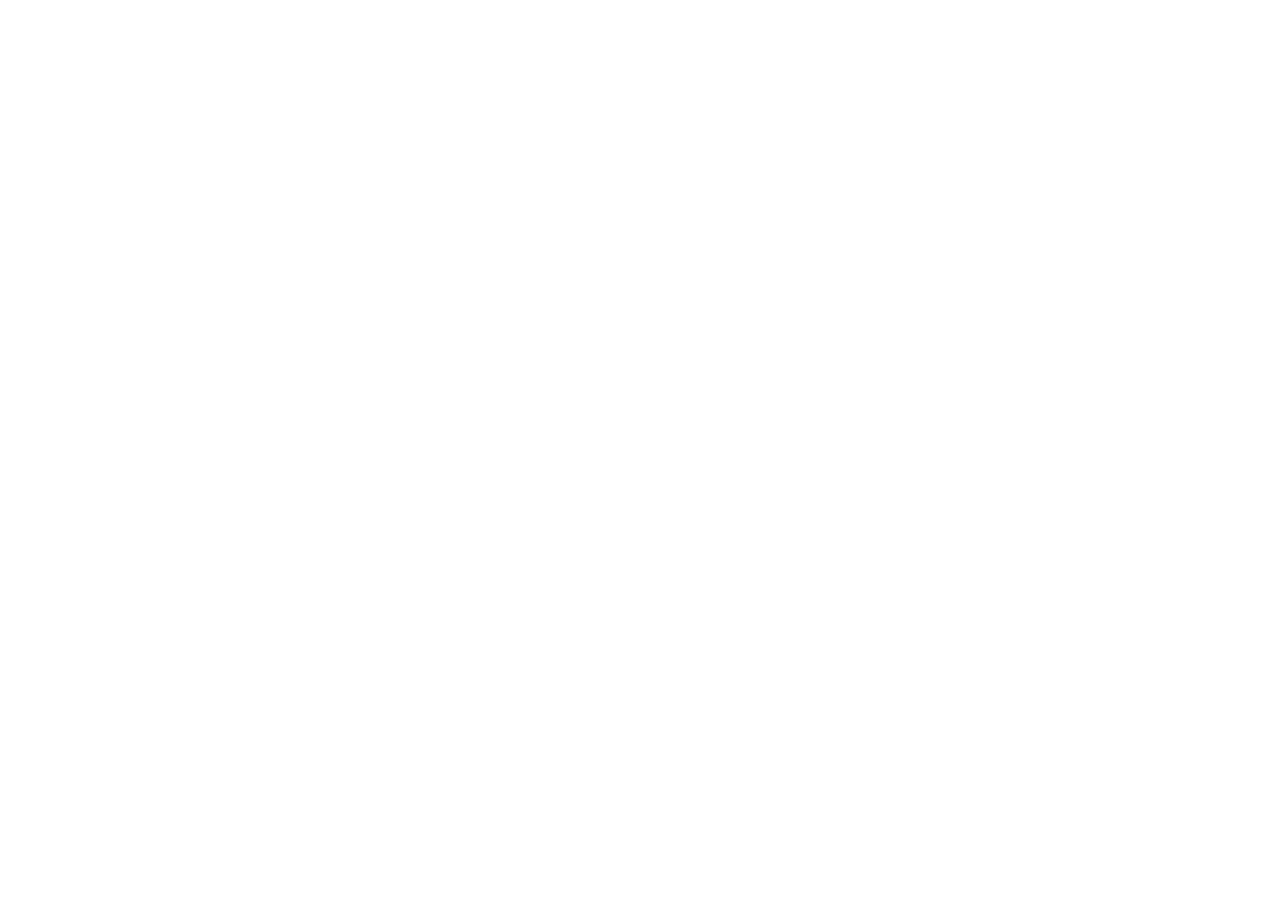
==== index.html @ 6bbcfefb "initial commit html" ====
<!DOCTYPE html>
<html>
<head>
  <title>FP Grafkom tim ZENI</title>
  <meta name="viewport" content="width=device-width, user-scalable=no, minimum-scale=1.0, maximum-scale=1.0">
  <link rel="stylesheet" type="text/css" href="base.css">
  <script src="https://github.com/mrdoob/three.js/blob/r112/build/three.module.js"></script>
</head>
<body>
  <div id="target"></canvas>
  <script src="fish.js" type="module">
  </script>
</body>
</html>
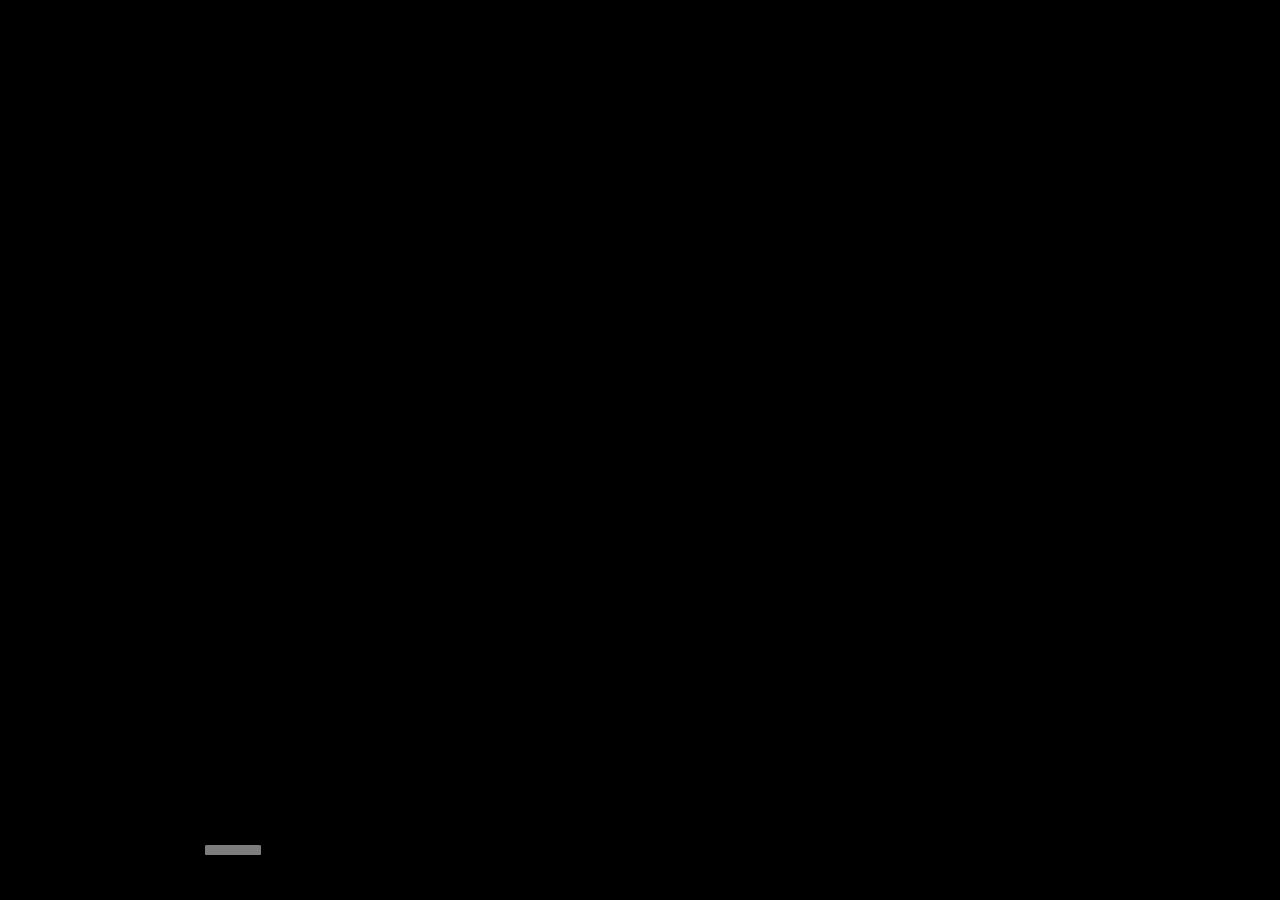
==== commit f7ede5c4: "coba raycaster" ====
--- a/index.html
+++ b/index.html
@@ -6,9 +6,25 @@
   <link rel="stylesheet" type="text/css" href="base.css">
   <script src="https://github.com/mrdoob/three.js/blob/r112/build/three.module.js"></script>
 </head>
+<style>
+  .popup {
+    max-width: 75%;
+    height: auto;
+    background-color: rgba(255, 255, 255, 0.49);
+    border-radius: 5%;
+    position: absolute;
+    bottom: 5%;
+    left: 16%;
+    padding: 5px 28px 5px 28px;
+    box-shadow: 1px 3px 1px 1px rgba(0, 0, 0, 0.16);
+    z-index: 1109;
+  }
+</style>
 <body>
+  <div class="popup"><div class="text"></div></div>
   <div id="target"></canvas>
   <script src="fish.js" type="module">
   </script>
+
 </body>
 </html>
--- a/base.css
+++ b/base.css
@@ -0,0 +1,44 @@
+.header {
+  font-size: 3em;
+  color: white;
+  background: #404040;
+  text-align: center;
+  height: 2.5em;
+  text-shadow: 4px 4px 4px black;
+  display: flex;
+  justify-content: center;
+  align-items: center;
+}
+
+#error {
+  font-size: 2em;
+  color: red;
+  height: 50px;
+  text-shadow: 2px 2px 2px black;
+  margin: 2em;
+  display: none;
+}
+
+.container {
+  display: flex;
+  justify-content: center;
+  align-items: center;
+  flex-direction: column;
+}
+
+.visible {
+  display: block;
+}
+
+#target {
+  width: 100% !important;
+  height: 100% !important;
+  position: absolute;
+}
+
+body {
+  background: #000000;
+  margin: 0;
+  padding: 0;
+  overscroll-behavior: none;
+}
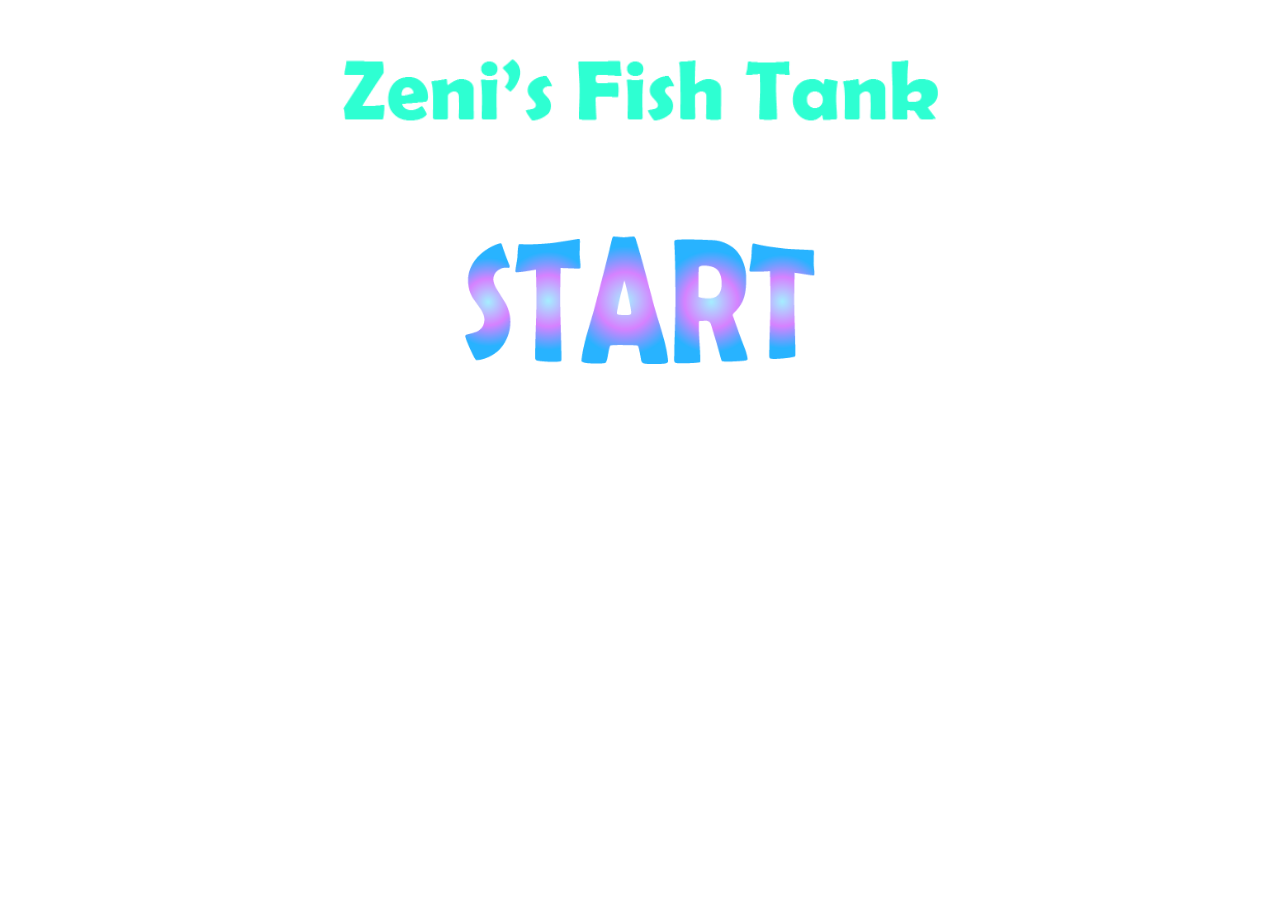
==== commit 23d20ff0: "menambah start page" ====
--- a/index.html
+++ b/index.html
@@ -2,29 +2,38 @@
 <html>
 <head>
   <title>FP Grafkom tim ZENI</title>
-  <meta name="viewport" content="width=device-width, user-scalable=no, minimum-scale=1.0, maximum-scale=1.0">
-  <link rel="stylesheet" type="text/css" href="base.css">
-  <script src="https://github.com/mrdoob/three.js/blob/r112/build/three.module.js"></script>
+  <meta name="viewport" content="width=device-width, initial-scale=1">
+<link rel="stylesheet" href="https://stackpath.bootstrapcdn.com/bootstrap/4.3.1/css/bootstrap.min.css" integrity="sha384-ggOyR0iXCbMQv3Xipma34MD+dH/1fQ784/j6cY/iJTQUOhcWr7x9JvoRxT2MZw1T" crossorigin="anonymous">
+<style>
+
+.bg{
+    background-image: url('resources/menu/Image/bg-img.png');
+    background-repeat: no-repeat;
+    background-attachment: fixed;
+    background-size: 100% 100%;
+}
+
+.zoom {
+  transition: transform .2s;
+}
+
+.zoom:hover {
+  -ms-transform: scale(1.05); /* IE 9 */
+  -webkit-transform: scale(1.05); /* Safari 3-8 */
+  transform: scale(1.05); 
+}
+</style>
+
 </head>
-<style>
-  .popup {
-    max-width: 75%;
-    height: auto;
-    background-color: rgba(255, 255, 255, 0.49);
-    border-radius: 5%;
-    position: absolute;
-    bottom: 5%;
-    left: 16%;
-    padding: 5px 28px 5px 28px;
-    box-shadow: 1px 3px 1px 1px rgba(0, 0, 0, 0.16);
-    z-index: 1109;
-  }
-</style>
-<body>
-  <div class="popup"><div class="text"></div></div>
-  <div id="target"></canvas>
-  <script src="fish.js" type="module">
-  </script>
+<body class= "bg">
+<div class="text-center">
+  <img src="/resources/logo_grafkom.png" style="width: 600px;" class="mt-5">
+</div>
+<div class="text-center mt-5 zoom">
+  <a href="game.html">
+      <img src="resources/start_button.png" style="width: 350px;" class="mt-5">
+  </a>
 
+</div>
 </body>
-</html>
+</html>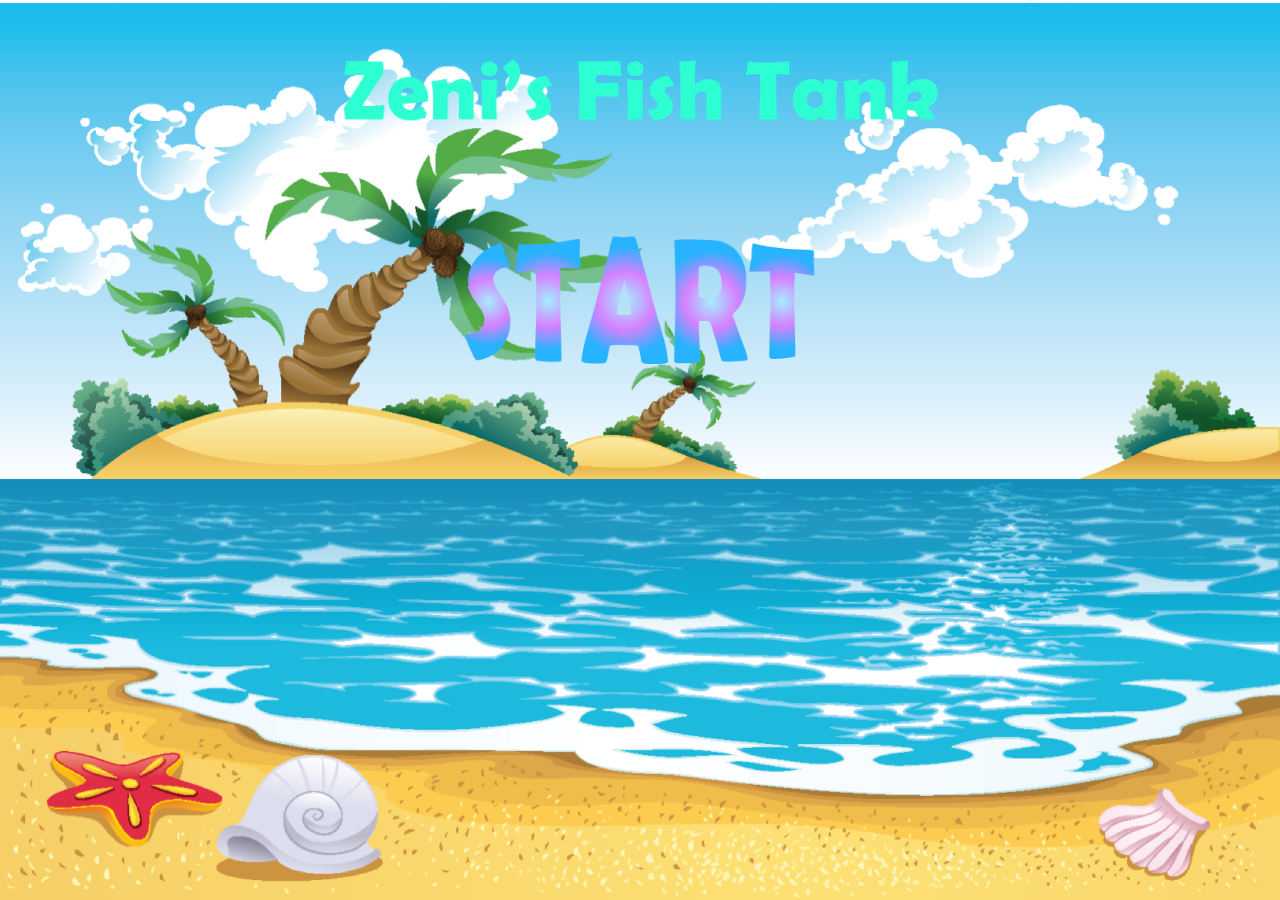
==== commit 2080897c: "typo correction" ====
--- a/index.html
+++ b/index.html
@@ -7,7 +7,7 @@
 <style>
 
 .bg{
-    background-image: url('resources/menu/Image/bg-img.png');
+    background-image: url('resources/resized.png');
     background-repeat: no-repeat;
     background-attachment: fixed;
     background-size: 100% 100%;
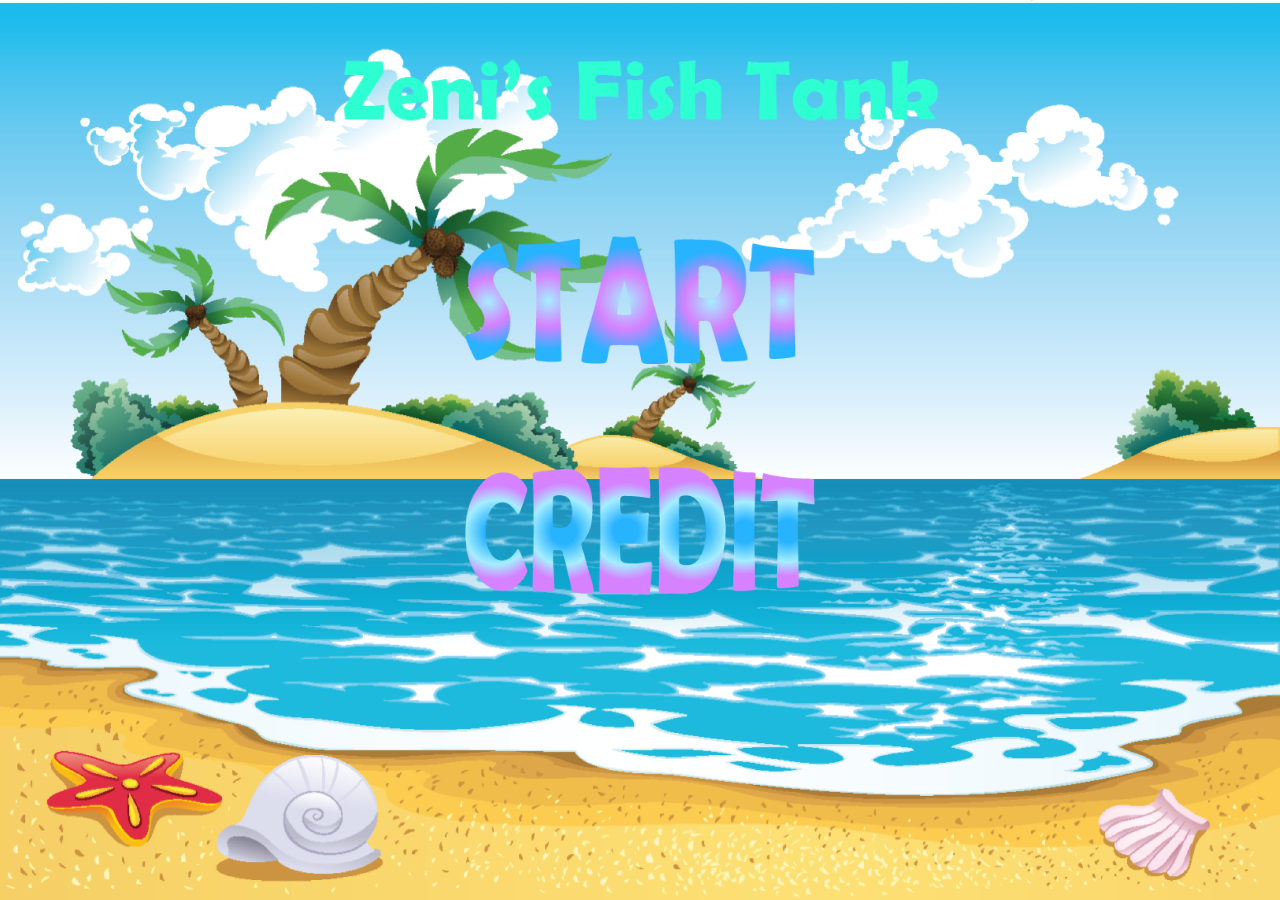
==== commit 90db5336: "tambah credit" ====
--- a/index.html
+++ b/index.html
@@ -35,5 +35,11 @@
   </a>
 
 </div>
+<div class="text-center mt-5 zoom">
+  <a href="credit.html">
+      <img src="resources/credit_button.png" style="width: 350px;" class="mt-5">
+  </a>
+
+</div>
 </body>
 </html>